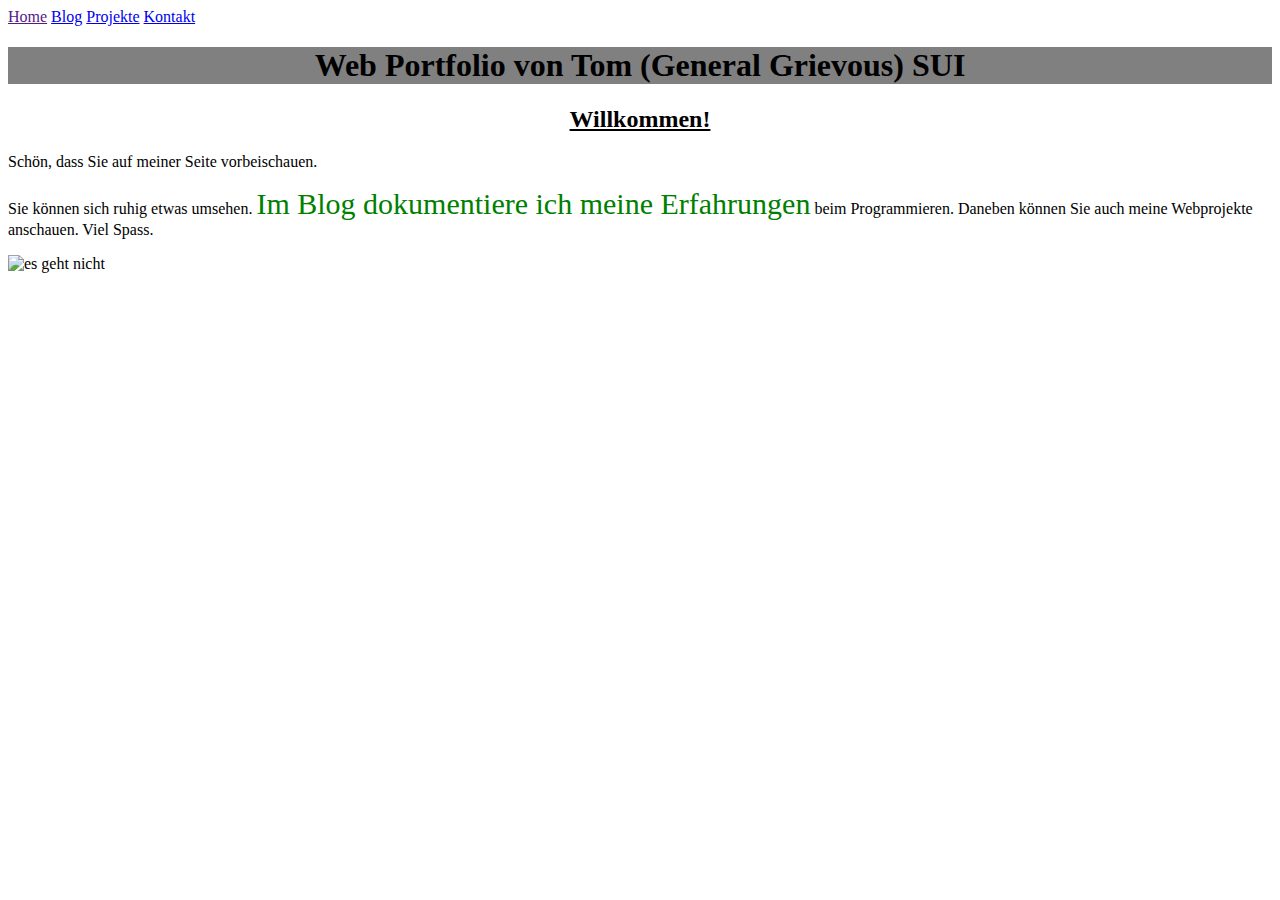
==== index.html @ 74af08b9 "l" ====
<!DOCTYPE html>
<html lang="en">
<head>
    <meta charset="UTF-8">
    <meta http-equiv="X-UA-Compatible" content="IE=edge">
    <meta name="viewport" content="width=device-width, initial-scale=1.0">
    <link rel="stylesheet" href="style.css">
    <title>Tom</title>
</head>
<body>

  <a href="">Home</a>
  <a href="/blog/index.html">Blog</a>
  <a href="/blog/erster-eintrag/index.html">Projekte</a>
  <a href="/blog/zweiter-eintrag/index.html">Kontakt</a>
    <h1>Web Portfolio von Tom (General Grievous) SUI</h1>

    <h2>Willkommen!</h2>

    <p>Schön, dass Sie auf meiner Seite vorbeischauen.</p>

    <p>Sie können sich ruhig etwas umsehen. <span id="neu">Im Blog dokumentiere ich meine Erfahrungen</span> beim Programmieren. Daneben können Sie auch meine Webprojekte anschauen. Viel Spass.</p>

    <img src="img/generall.gif" alt="es geht nicht">


    
</body>
</html>
---- style.css ----
h1{
    text-align: center;
    background-color: grey;
}

h2{
    text-align: center;
    text-decoration: underline;
}

#neu{
    color: green;
    font-size: 30px;
}


ul {
  list-style-type: none;
  margin: 0;
  padding: 0;
  overflow: hidden;
  background-color: #333;
}

li {
  float: left;
}

li a {
  display: block;
  color: white;
  text-align: center;
  padding: 14px 16px;
  text-decoration: none;
}

/* Change the link color to #111 (black) on hover */
li a:hover {
  background-color: #111;
}
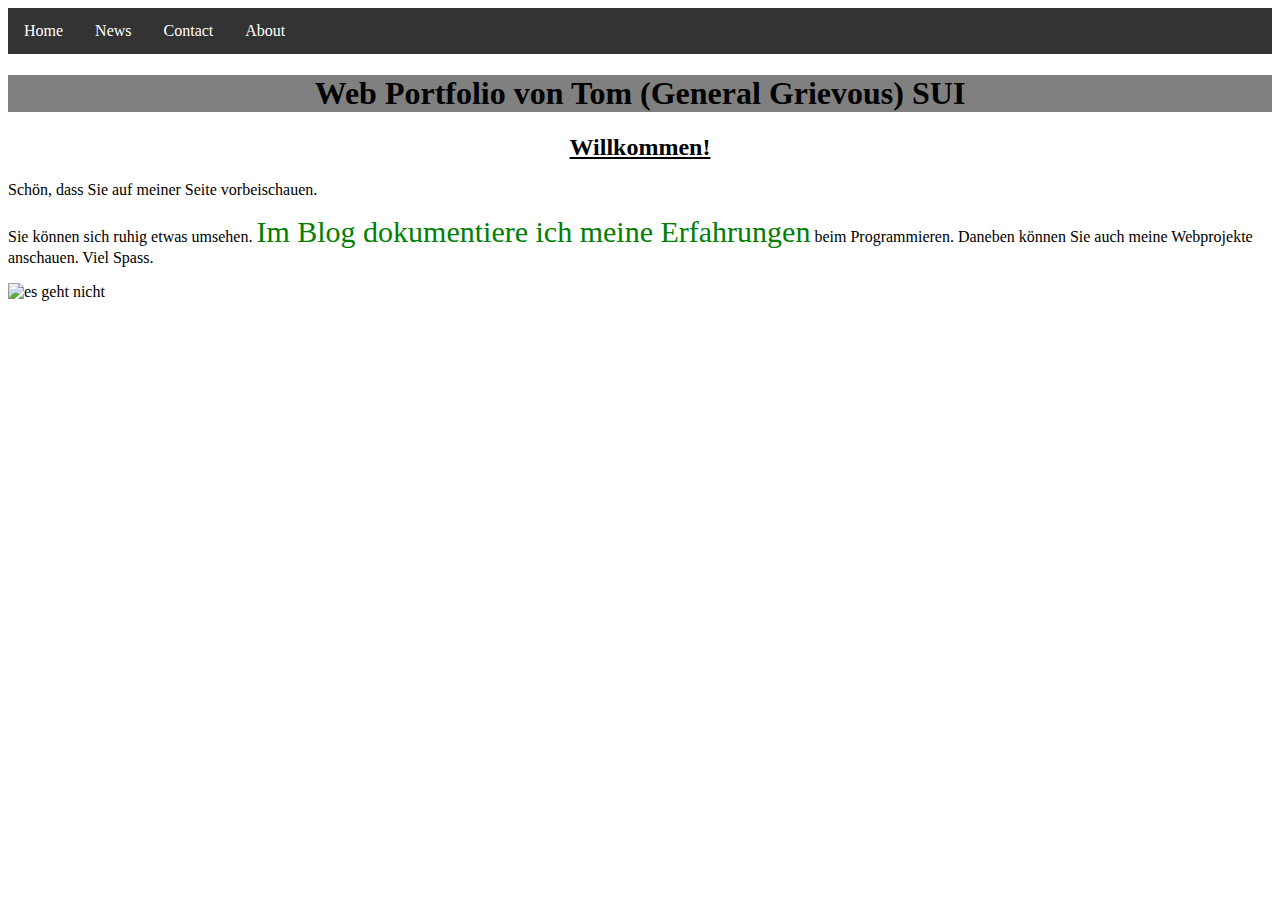
==== commit e6d3e822: "k" ====
--- a/index.html
+++ b/index.html
@@ -9,10 +9,14 @@
 </head>
 <body>
 
-  <a href="">Home</a>
-  <a href="/blog/index.html">Blog</a>
-  <a href="/blog/erster-eintrag/index.html">Projekte</a>
-  <a href="/blog/zweiter-eintrag/index.html">Kontakt</a>
+    <ul>
+  <li><a href="">Home</a></li>
+  <li><a href="/blog/index.html">News</a></li>
+  <li><a href="/blog/erster-eintrag/index.html">Contact</a></li>
+  <li><a href="/blog/zweiter-eintrag/index.html">About</a></li>
+    </ul>
+
+  
     <h1>Web Portfolio von Tom (General Grievous) SUI</h1>
 
     <h2>Willkommen!</h2>
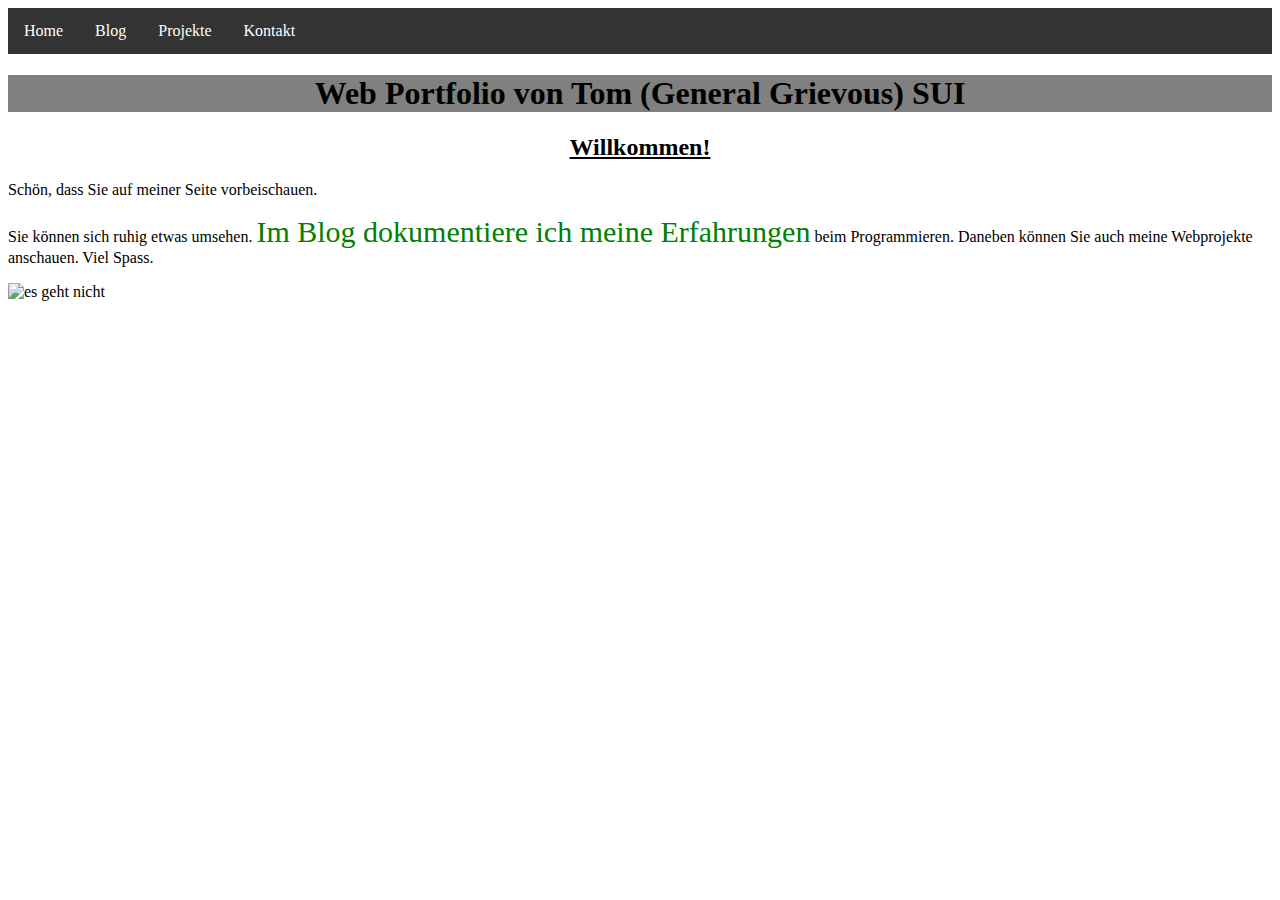
==== commit 8a78d444: "k" ====
--- a/index.html
+++ b/index.html
@@ -11,9 +11,9 @@
 
     <ul>
   <li><a href="">Home</a></li>
-  <li><a href="/blog/index.html">News</a></li>
-  <li><a href="/blog/erster-eintrag/index.html">Contact</a></li>
-  <li><a href="/blog/zweiter-eintrag/index.html">About</a></li>
+  <li><a href="/blog/index.html">Blog</a></li>
+  <li><a href="/blog/erster-eintrag/index.html">Projekte</a></li>
+  <li><a href="/blog/zweiter-eintrag/index.html">Kontakt</a></li>
     </ul>
 
   
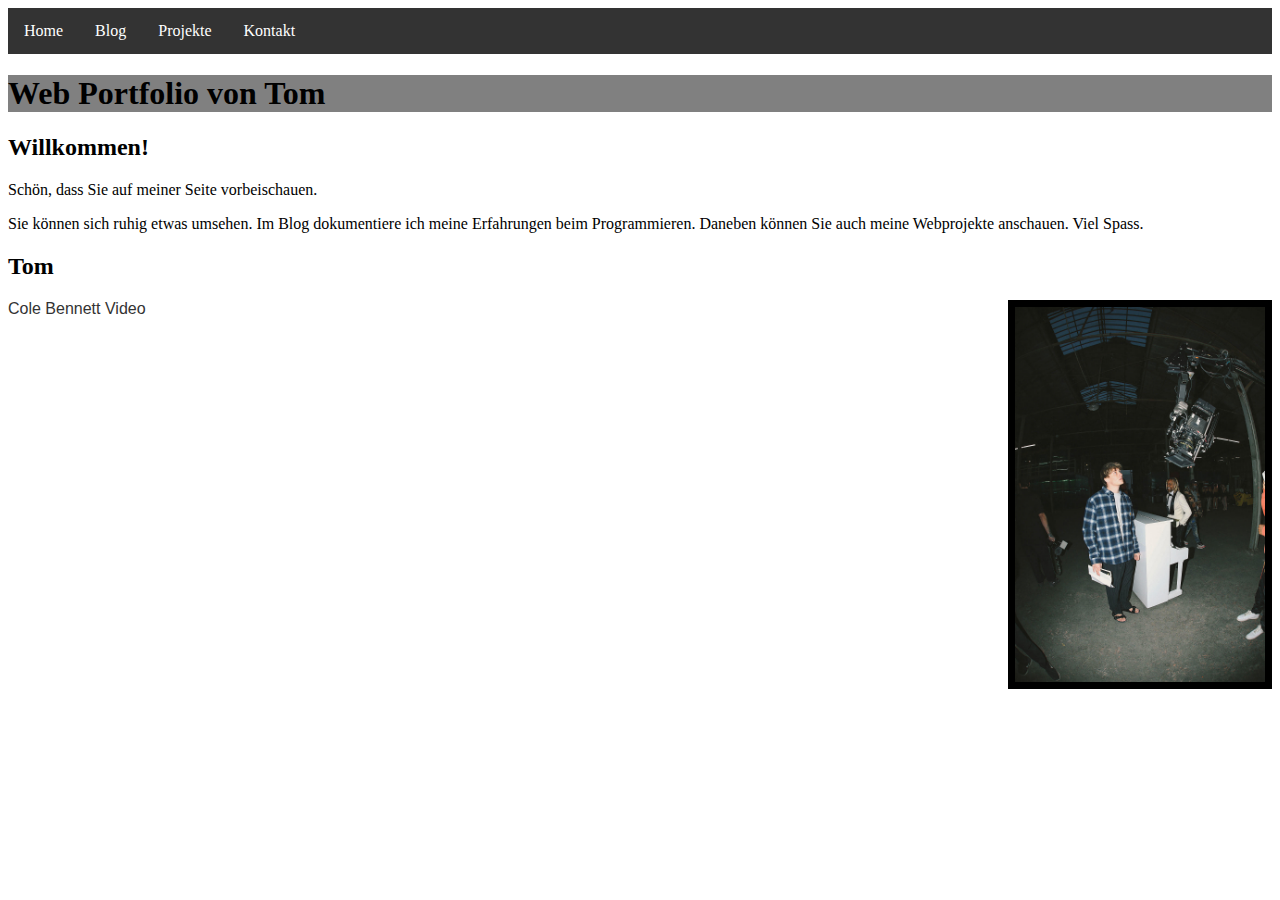
==== commit b42112f2: "Portfolio" ====
--- a/index.html
+++ b/index.html
@@ -6,6 +6,8 @@
     <meta name="viewport" content="width=device-width, initial-scale=1.0">
     <link rel="stylesheet" href="style.css">
     <title>Tom</title>
+
+    <link rel="icon" type="image/png" href="img/lyrical.png">
 </head>
 <body>
 
@@ -17,17 +19,19 @@
     </ul>
 
   
-    <h1>Web Portfolio von Tom (General Grievous) SUI</h1>
+    <h1>Web Portfolio von Tom</h1>
 
     <h2>Willkommen!</h2>
+    <p>Schön, dass Sie auf meiner Seite vorbeischauen.</p>
+    <p>Sie können sich ruhig etwas umsehen. Im Blog dokumentiere ich meine Erfahrungen beim Programmieren. Daneben können Sie auch meine Webprojekte anschauen. Viel Spass.</p>
+    <p><h2>Tom</h2></p>
 
-    <p>Schön, dass Sie auf meiner Seite vorbeischauen.</p>
-
-    <p>Sie können sich ruhig etwas umsehen. <span id="neu">Im Blog dokumentiere ich meine Erfahrungen</span> beim Programmieren. Daneben können Sie auch meine Webprojekte anschauen. Viel Spass.</p>
-
-    <img src="img/generall.gif" alt="es geht nicht">
+    <img src="img/cole.png" alt="es geht nicht" id="bild">
 
 
     
 </body>
+<footer>
+  <a href="https://www.youtube.com/watch?v=Ns_b4PdBhN8" id="link">Cole Bennett Video</a>
+</footer>
 </html>--- a/style.css
+++ b/style.css
@@ -1,12 +1,7 @@
 h1{
-    text-align: center;
     background-color: grey;
 }
 
-h2{
-    text-align: center;
-    text-decoration: underline;
-}
 
 #neu{
     color: green;
@@ -37,4 +32,16 @@
 /* Change the link color to #111 (black) on hover */
 li a:hover {
   background-color: #111;
-}+}
+
+#bild{
+  border: 7px solid; 
+  width: 250px;
+  float: right;
+}
+
+#link{
+  font-family: Arial, Helvetica, sans-serif;
+  text-decoration: none;
+  color: #333;
+}
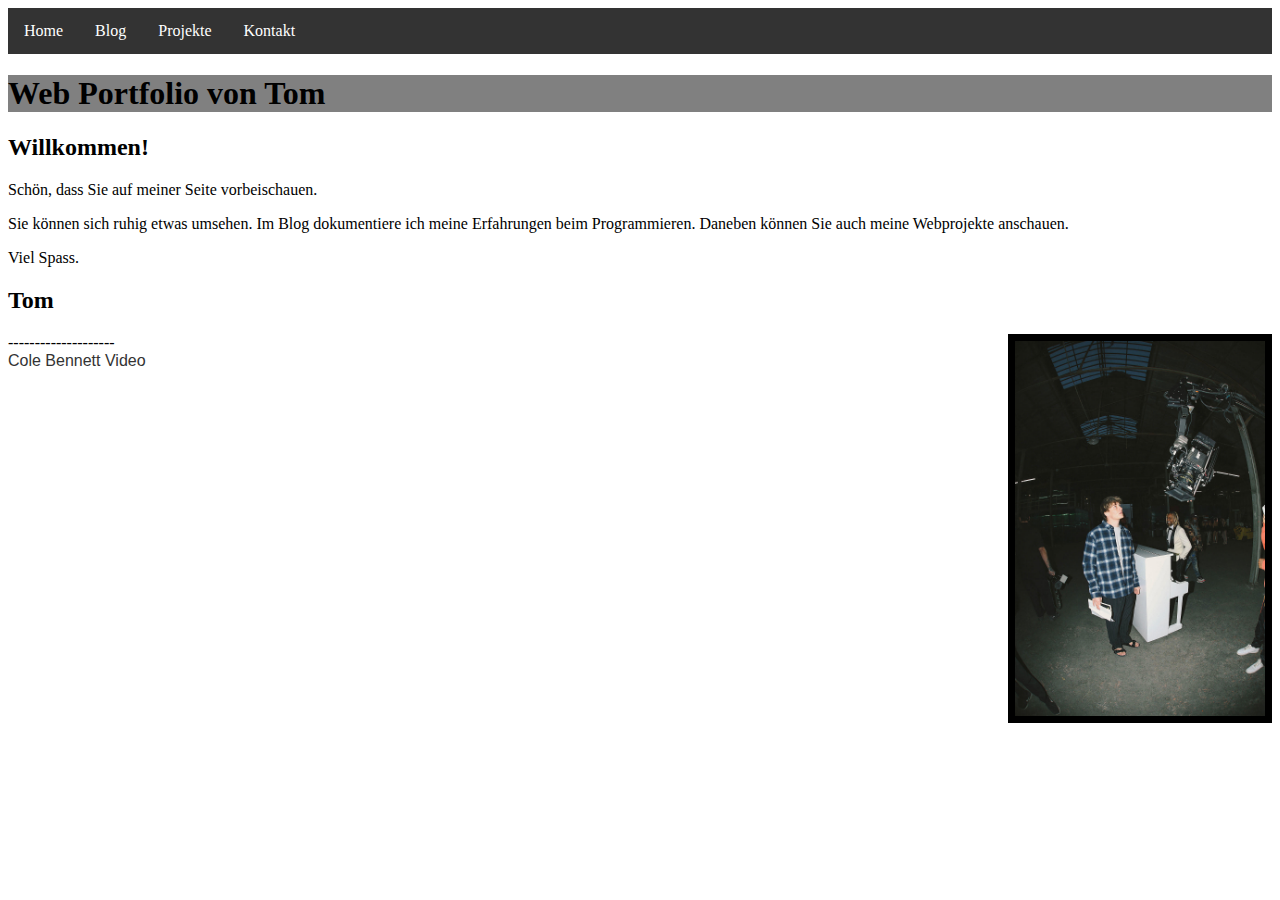
==== commit 23637535: "l" ====
--- a/index.html
+++ b/index.html
@@ -23,8 +23,10 @@
 
     <h2>Willkommen!</h2>
     <p>Schön, dass Sie auf meiner Seite vorbeischauen.</p>
-    <p>Sie können sich ruhig etwas umsehen. Im Blog dokumentiere ich meine Erfahrungen beim Programmieren. Daneben können Sie auch meine Webprojekte anschauen. Viel Spass.</p>
-    <p><h2>Tom</h2></p>
+    <p>Sie können sich ruhig etwas umsehen. Im Blog dokumentiere ich meine Erfahrungen beim Programmieren. Daneben können Sie auch meine Webprojekte anschauen. </p>
+    <p>Viel Spass.</p>
+    <h2>Tom</h2>
+    --------------------
 
     <img src="img/cole.png" alt="es geht nicht" id="bild">
 
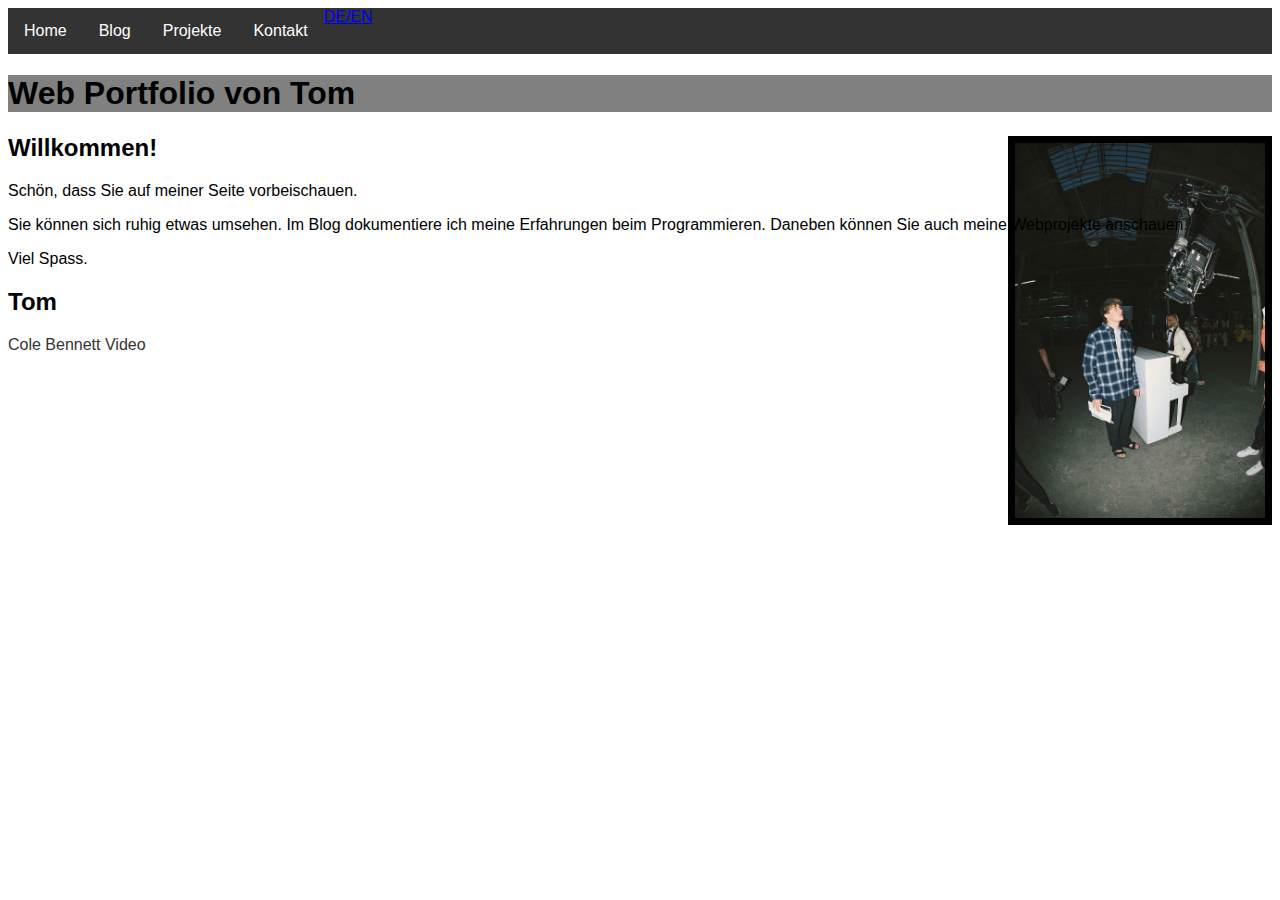
==== commit 968c204f: "nav main foot" ====
--- a/index.html
+++ b/index.html
@@ -11,14 +11,18 @@
 </head>
 <body>
 
+
+<nav>
     <ul>
-  <li><a href="">Home</a></li>
-  <li><a href="/blog/index.html">Blog</a></li>
-  <li><a href="/blog/erster-eintrag/index.html">Projekte</a></li>
-  <li><a href="/blog/zweiter-eintrag/index.html">Kontakt</a></li>
+      <li><a href="">Home</a></li>
+      <li><a href="/lu01/blog/index.html">Blog</a></li>
+      <li><a href="/lu01/blog/erster-eintrag/index.html">Projekte</a></li>
+      <li><a href="/lu01/blog/zweiter-eintrag/index.html">Kontakt</a></li>
+      <a href="indexE.html" id="sprache">DE/EN</a>
     </ul>
+</nav>
 
-  
+<main>
     <h1>Web Portfolio von Tom</h1>
 
     <h2>Willkommen!</h2>
@@ -26,13 +30,12 @@
     <p>Sie können sich ruhig etwas umsehen. Im Blog dokumentiere ich meine Erfahrungen beim Programmieren. Daneben können Sie auch meine Webprojekte anschauen. </p>
     <p>Viel Spass.</p>
     <h2>Tom</h2>
-    --------------------
-
+    
     <img src="img/cole.png" alt="es geht nicht" id="bild">
 
+</main>    
+</body>
 
-    
-</body>
 <footer>
   <a href="https://www.youtube.com/watch?v=Ns_b4PdBhN8" id="link">Cole Bennett Video</a>
 </footer>
--- a/style.css
+++ b/style.css
@@ -1,5 +1,9 @@
 h1{
     background-color: grey;
+}
+
+*{
+  font-family: Arial;
 }
 
 
@@ -15,6 +19,7 @@
   padding: 0;
   overflow: hidden;
   background-color: #333;
+  font-family: Arial;
 }
 
 li {
@@ -38,6 +43,7 @@
   border: 7px solid; 
   width: 250px;
   float: right;
+  margin-top: -200px;
 }
 
 #link{
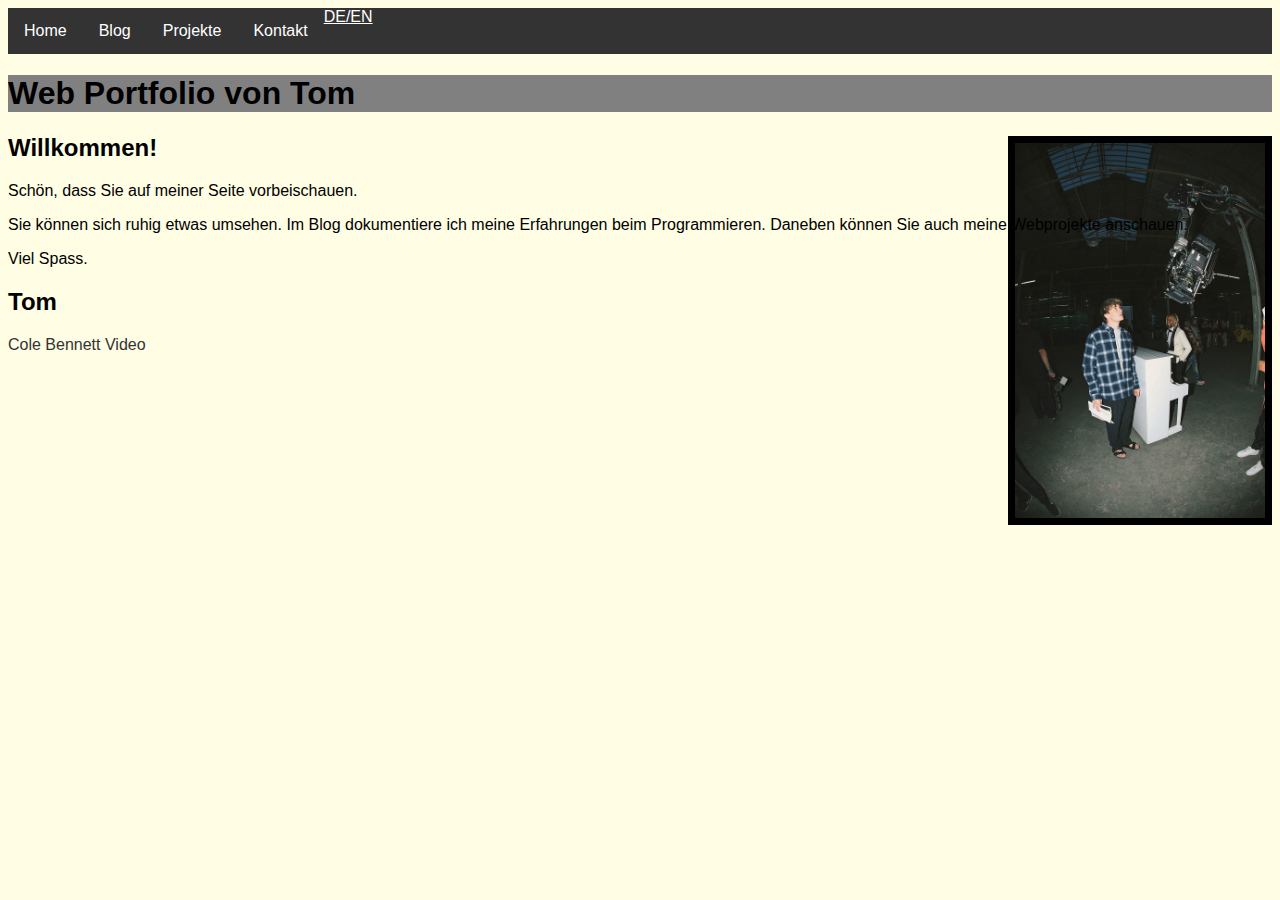
==== commit 2aef1177: "d" ====
--- a/index.html
+++ b/index.html
@@ -7,7 +7,7 @@
     <link rel="stylesheet" href="style.css">
     <title>Tom</title>
 
-    <link rel="icon" type="image/png" href="img/lyrical.png">
+    <link rel="icon" type="image/png" href="img/logo2.png">
 </head>
 <body>
 
--- a/style.css
+++ b/style.css
@@ -1,5 +1,9 @@
 h1{
     background-color: grey;
+}
+
+body{
+  background-color: #FFFDE4;
 }
 
 *{
@@ -51,3 +55,7 @@
   text-decoration: none;
   color: #333;
 }
+
+#sprache{
+  color: white;
+}
